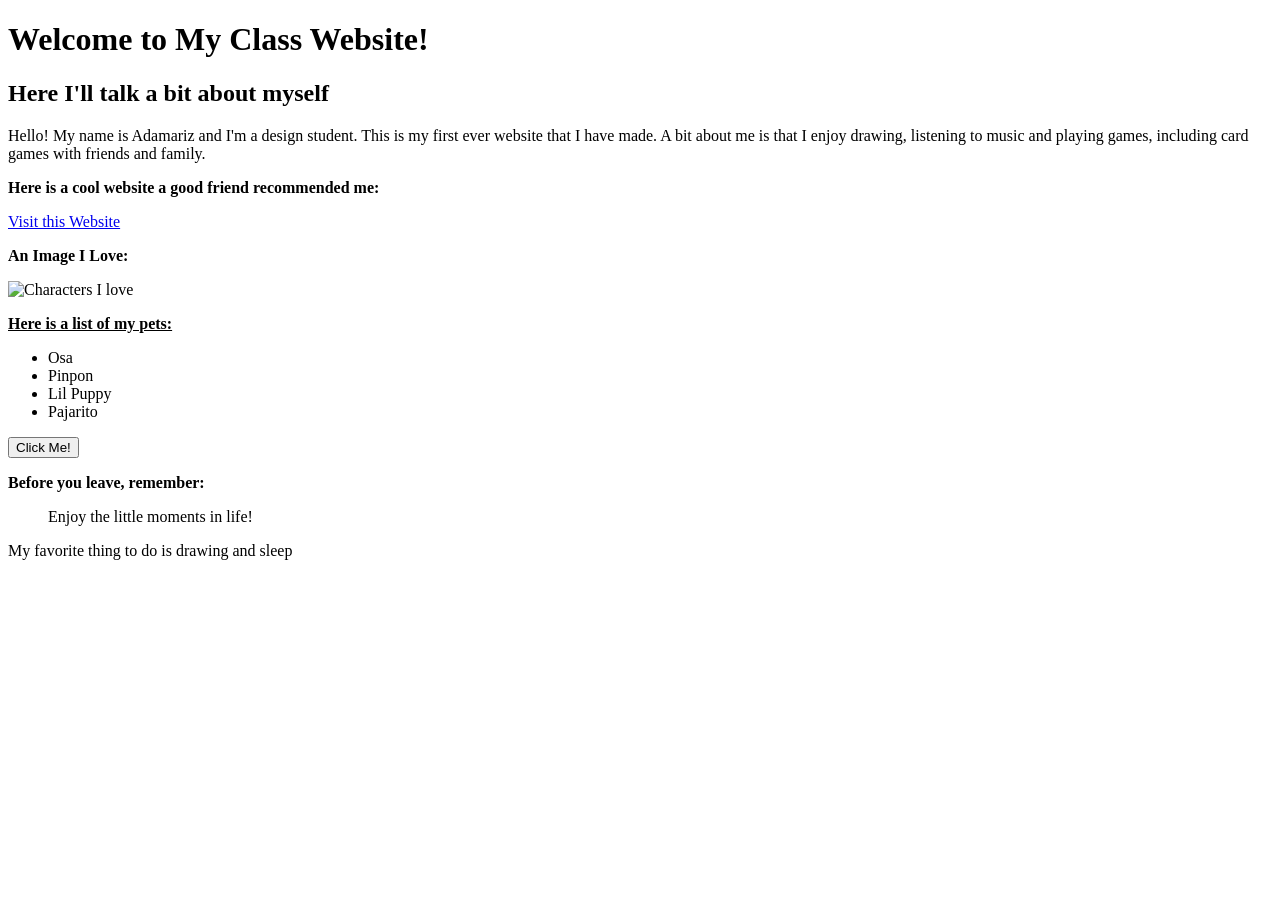
==== Index.html @ ab00fc46 "Add files via upload" ====
<!DOCTYPE html> 
<html lang="en">
<head> 
    <meta charset="UTF-8">
    <meta name="viewport" content="width=device-width, initial-scale=1.0">
    <title>adamariz-vera-class-website</title>
</head>
<body>
<h1> Welcome to My Class Website! </h1>

<h2> Here I'll talk a bit about myself </h2>

<p>
    Hello! My name is Adamariz and I'm a design student. This is my first ever website that I have made. A bit about me is that I enjoy drawing, listening to music and playing games, including card games with friends and family.
</p> 

<p> 
    <b>Here is a cool website a good friend recommended me:</b>
</p>
<a href="https://emojicombos.com/cute">Visit this Website</a>

<p> 
    <b> An Image I Love:</b>
</p>
<img src="https://i.pinimg.com/1200x/c6/ee/da/c6eeda1582c1376418601e7f9520fa67.jpg" alt="Characters I love" width="500" height="400">

<p> <b><u>Here is a list of my pets:</u></b> </p>
<ul> 
    <li> Osa </li>
    <li> Pinpon </li>
    <li> Lil Puppy </li>
    <li> Pajarito </li>
</li></ul>

<button> Click Me!</button>

<p> 
    <b> Before you leave, remember:</b> 
</p>
<blockquote> Enjoy the little moments in life! </blockquote>
<p> 
    My favorite thing to do is drawing and sleep
</p>
</body>
</html>
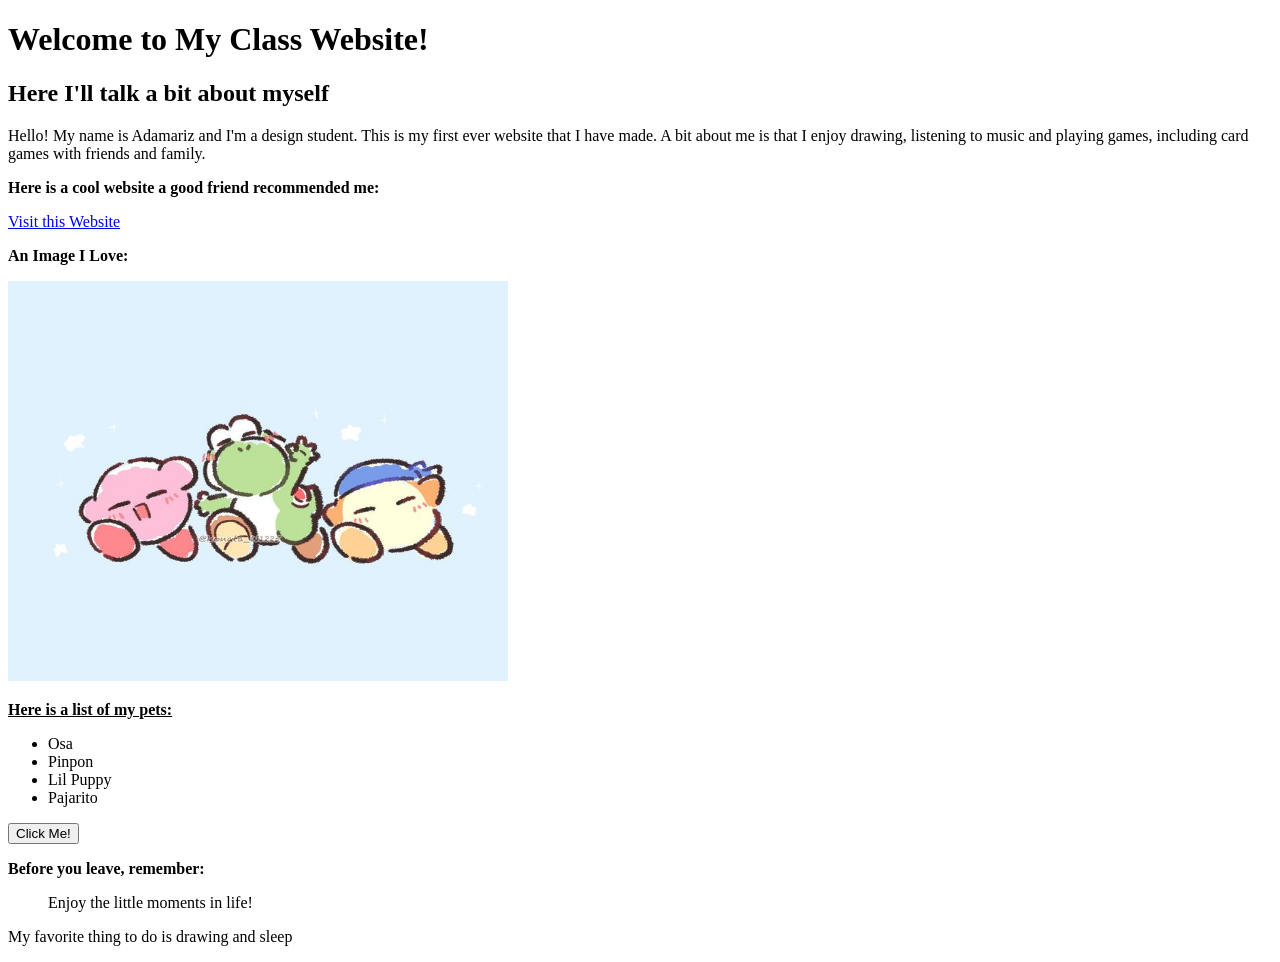
==== commit 7d7e97ae: "Add files via upload" ====
--- a/Index.html
+++ b/Index.html
@@ -4,6 +4,7 @@
     <meta charset="UTF-8">
     <meta name="viewport" content="width=device-width, initial-scale=1.0">
     <title>adamariz-vera-class-website</title>
+    <link rel="stylesheet" href="style.css">
 </head>
 <body>
 <h1> Welcome to My Class Website! </h1>
@@ -22,7 +23,7 @@
 <p> 
     <b> An Image I Love:</b>
 </p>
-<img src="https://i.pinimg.com/1200x/c6/ee/da/c6eeda1582c1376418601e7f9520fa67.jpg" alt="Characters I love" width="500" height="400">
+<img src="kirby.jpg" alt="Characters I love" width="500" height="400">
 
 <p> <b><u>Here is a list of my pets:</u></b> </p>
 <ul> 
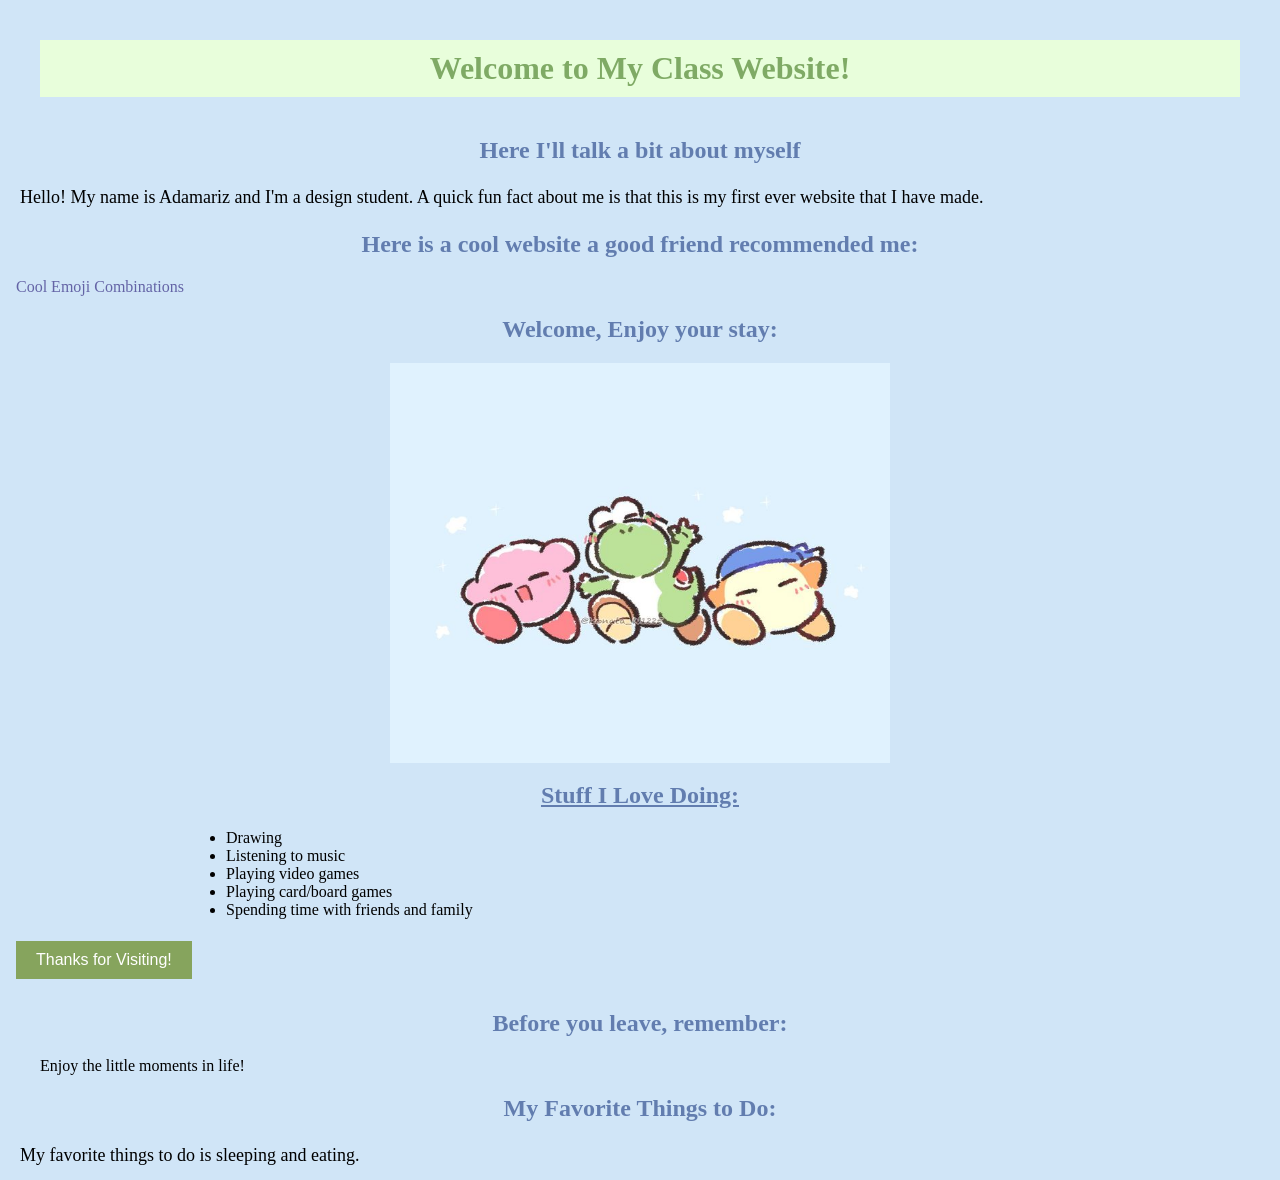
==== commit a050db19: "Updated homepage, added CSS styles and added an image" ====
--- a/Index.html
+++ b/Index.html
@@ -12,35 +12,44 @@
 <h2> Here I'll talk a bit about myself </h2>
 
 <p>
-    Hello! My name is Adamariz and I'm a design student. This is my first ever website that I have made. A bit about me is that I enjoy drawing, listening to music and playing games, including card games with friends and family.
+    Hello! My name is Adamariz and I'm a design student. A quick fun fact about me is that this is my first ever website that I have made. 
 </p> 
 
-<p> 
+<h2> 
     <b>Here is a cool website a good friend recommended me:</b>
-</p>
-<a href="https://emojicombos.com/cute">Visit this Website</a>
+</h2>
+<a href="https://emojicombos.com/cute">Cool Emoji Combinations</a>
 
-<p> 
-    <b> An Image I Love:</b>
-</p>
-<img src="kirby.jpg" alt="Characters I love" width="500" height="400">
+<h2> 
+    <b> Welcome, Enjoy your stay:</b>
+</h2>
+    <div class="image-container">
+        <img src="kirby.jpg" alt="Characters I love" width="500" height="400">
+    </div>
 
-<p> <b><u>Here is a list of my pets:</u></b> </p>
+<h2> <b><u>Stuff I Love Doing:</u></b> </h2>
 <ul> 
-    <li> Osa </li>
-    <li> Pinpon </li>
-    <li> Lil Puppy </li>
-    <li> Pajarito </li>
+    <li> Drawing </li>
+    <li> Listening to music </li>
+    <li> Playing video games </li>
+    <li> Playing card/board games </li>
+    <li> Spending time with friends and family </li>
 </li></ul>
 
-<button> Click Me!</button>
+<button> 
+    Thanks for Visiting! 
+</button>
 
+<h2> 
+    <b> Before you leave, remember:</b> 
+</h2>
+
+<blockquote> Enjoy the little moments in life! </blockquote>
+<h2> 
+    <b> My Favorite Things to Do:</b> 
+</h2>
 <p> 
-    <b> Before you leave, remember:</b> 
-</p>
-<blockquote> Enjoy the little moments in life! </blockquote>
-<p> 
-    My favorite thing to do is drawing and sleep
+            My favorite things to do is sleeping and eating.
 </p>
 </body>
 </html> 
--- a/style.css
+++ b/style.css
@@ -0,0 +1,53 @@
+h1 {
+    background-color: rgb(232, 254, 219);
+    color: rgb(127, 170, 101); 
+    font-family: Times New Roman, serif;
+    margin: 40px;
+    padding: 10px;
+    text-align: center;}
+
+h2 {
+    color: rgb(98, 125, 175);
+    text-align: center;}
+
+body {
+    background-color: rgb(208, 229, 247);
+    font-family: Georgia, serif;
+    margin: 0;
+    padding: 0px;}
+
+p {
+    color: rgb(0, 0, 0);
+    font-size: 18px;
+    line-height: 1.5;
+    margin: 11px 20px; }
+
+a {
+    color: rgb(100, 100, 166);
+    text-decoration: none;
+    margin: 11px 16px; }
+
+.image-container {
+    display: flex;
+    justify-content: center; /* Centers horizontally */
+    align-items: center; /* Centers vertically */
+    margin: 11px 16px;
+    max-width: 100%;
+    height: auto; }
+
+ul {
+    list-style-type: disc;
+    margin: 11px 16px;
+    padding-left: 210px; }
+
+button {
+    background-color: rgb(134, 164, 93);
+    color: rgb(255, 255, 255);
+    border: none;
+    padding: 10px 20px;
+    text-align: center;
+    text-decoration: none;
+    display: Thanks for Visiting!;
+    font-size: 16px;
+    margin: 11px 16px;
+    cursor: pointer; }
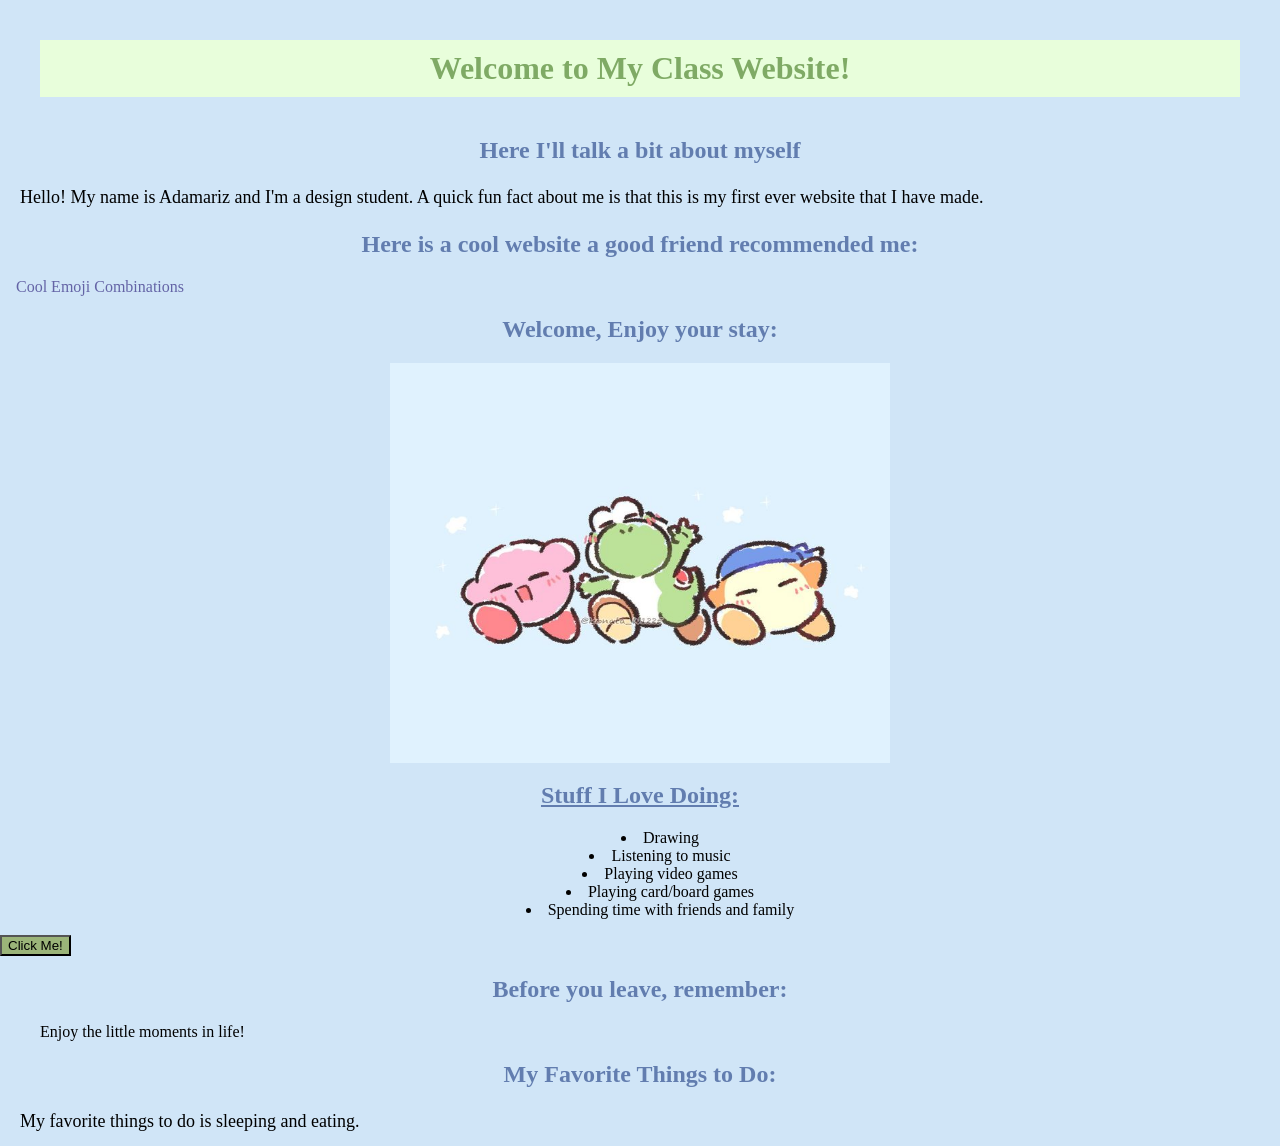
==== commit b2a1c233: "Did a few changes to the index.html,  and I redid some style.css for the list and button" ====
--- a/Index.html
+++ b/Index.html
@@ -37,7 +37,7 @@
 </li></ul>
 
 <button> 
-    Thanks for Visiting! 
+    Click Me! 
 </button>
 
 <h2> 
--- a/style.css
+++ b/style.css
@@ -36,18 +36,8 @@
     height: auto; }
 
 ul {
-    list-style-type: disc;
-    margin: 11px 16px;
-    padding-left: 210px; }
+     text-align: center;
+  list-style-position:inside;}
 
 button {
-    background-color: rgb(134, 164, 93);
-    color: rgb(255, 255, 255);
-    border: none;
-    padding: 10px 20px;
-    text-align: center;
-    text-decoration: none;
-    display: Thanks for Visiting!;
-    font-size: 16px;
-    margin: 11px 16px;
-    cursor: pointer; }+    background-color: rgb(155, 180, 121);}
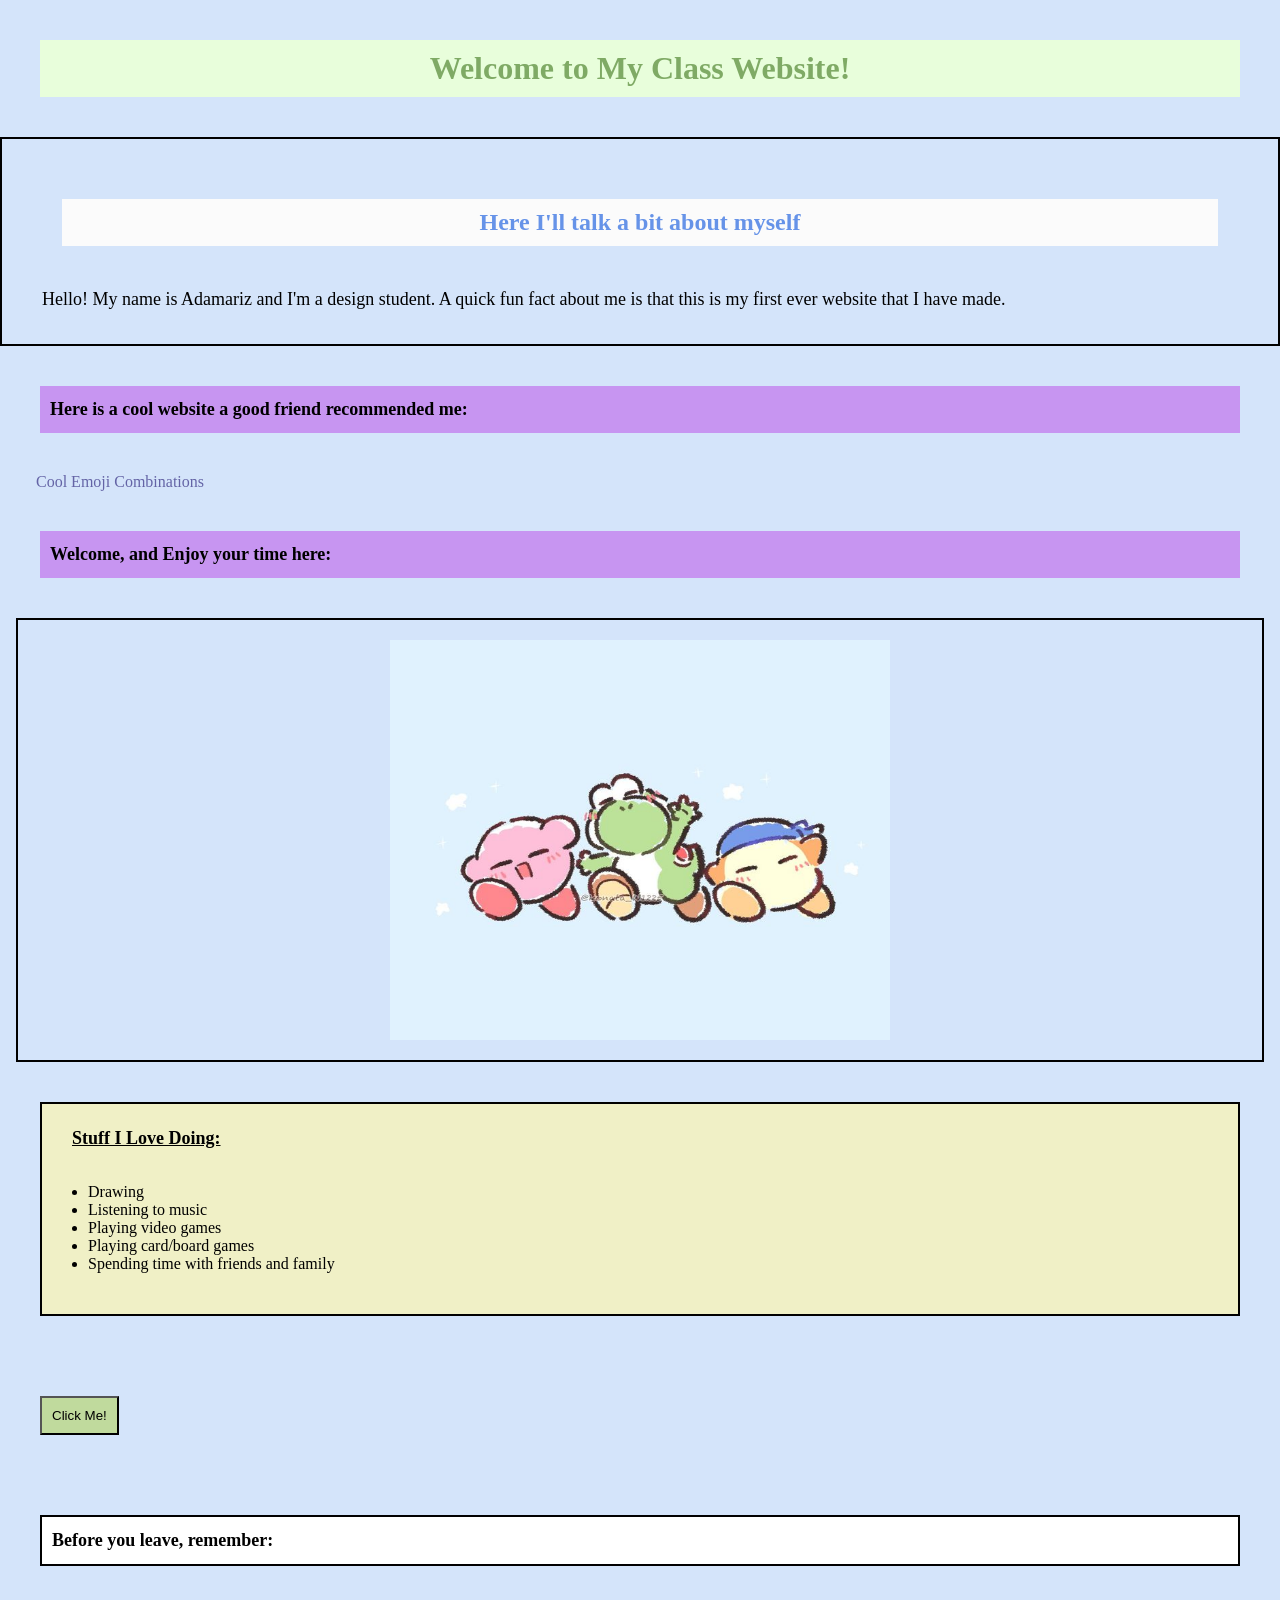
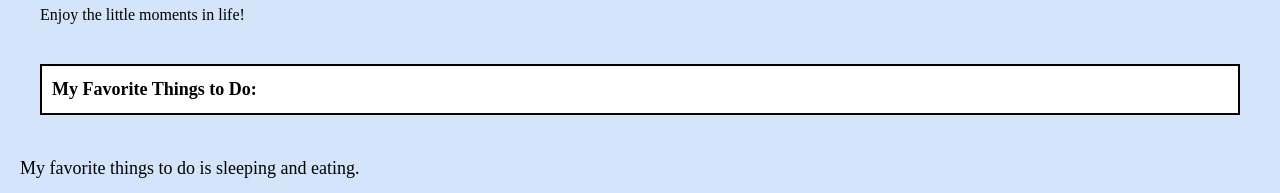
==== commit fb5d91b5: "A few changes in index + style due to adding Divs, IDs and Classes" ====
--- a/Index.html
+++ b/Index.html
@@ -9,47 +9,60 @@
 <body>
 <h1> Welcome to My Class Website! </h1>
 
-<h2> Here I'll talk a bit about myself </h2>
+<div id="About Me">
+    <h2> Here I'll talk a bit about myself </h2>
+<p id="bio">
+    Hello! My name is Adamariz and I'm a design student. 
+    A quick fun fact about me is that this is my first ever website that I have made. 
+</p> 
+</div>
 
-<p>
-    Hello! My name is Adamariz and I'm a design student. A quick fun fact about me is that this is my first ever website that I have made. 
-</p> 
+<p class="purple"> 
+    <b>Here is a cool website a good friend recommended me:</b>
+</p>
 
-<h2> 
-    <b>Here is a cool website a good friend recommended me:</b>
-</h2>
 <a href="https://emojicombos.com/cute">Cool Emoji Combinations</a>
+ 
+<p class="purple"> 
+    <b> Welcome, and Enjoy your time here:</b>
+</p>
 
-<h2> 
-    <b> Welcome, Enjoy your stay:</b>
-</h2>
-    <div class="image-container">
-        <img src="kirby.jpg" alt="Characters I love" width="500" height="400">
-    </div>
+<div id="image-container">
+ <img src="kirby.jpg" 
+        alt="Characters I love" 
+        width="500" height="400">
+</div>
 
-<h2> <b><u>Stuff I Love Doing:</u></b> </h2>
-<ul> 
-    <li> Drawing </li>
-    <li> Listening to music </li>
-    <li> Playing video games </li>
-    <li> Playing card/board games </li>
-    <li> Spending time with friends and family </li>
-</li></ul>
+<div id="interests">
+    <p> <b><u>Stuff I Love Doing:</u></b> </p>
+        <ul> 
+            <li> Drawing </li>
+            <li> Listening to music </li>
+            <li> Playing video games </li>
+            <li> Playing card/board games </li>
+            <li> Spending time with friends and family </li>
+        </li></ul>
+</div>
 
 <button> 
     Click Me! 
 </button>
 
-<h2> 
+<p class="Ex"> 
     <b> Before you leave, remember:</b> 
-</h2>
+</p>
 
-<blockquote> Enjoy the little moments in life! </blockquote>
-<h2> 
+<blockquote> 
+    Enjoy the little moments in life! 
+</blockquote>
+
+<p class="Ex"> 
     <b> My Favorite Things to Do:</b> 
-</h2>
-<p> 
-            My favorite things to do is sleeping and eating.
 </p>
+
+<p>
+    My favorite things to do is sleeping and eating.
+</p>
+
 </body>
 </html> 
--- a/style.css
+++ b/style.css
@@ -7,11 +7,25 @@
     text-align: center;}
 
 h2 {
-    color: rgb(98, 125, 175);
+    background-color: rgb(251, 251, 251);
+    color: rgb(102, 147, 232); 
+    font-family: Times New Roman, serif;
+    margin: 40px;
+    padding: 10px;
+    text-align: center;}
+
+div {
+    border: 2px solid rgb(0, 0, 0);
+    margin-bottom: 20px;
+    padding: 20px;}
+
+#About Me {
+    margin: 40px;
+    padding: 10px;
     text-align: center;}
 
 body {
-    background-color: rgb(208, 229, 247);
+    background-color: rgb(212, 228, 250);
     font-family: Georgia, serif;
     margin: 0;
     padding: 0px;}
@@ -25,9 +39,10 @@
 a {
     color: rgb(100, 100, 166);
     text-decoration: none;
-    margin: 11px 16px; }
+    margin: 11px 16px;
+    padding: 20px;}
 
-.image-container {
+#image-container {
     display: flex;
     justify-content: center; /* Centers horizontally */
     align-items: center; /* Centers vertically */
@@ -36,8 +51,27 @@
     height: auto; }
 
 ul {
-     text-align: center;
-  list-style-position:inside;}
+    list-style-type: disc;
+    margin: 11px 16px;
+    padding: 20px;}
+
+#interests {
+    background-color: rgb(240, 240, 198);
+    margin: 40px;
+    padding: 10px;}
 
 button {
-    background-color: rgb(155, 180, 121);}+    background-color: rgb(192, 218, 157);
+    margin: 40px;
+    padding: 10px;}
+
+.Ex {
+    background-color: white;
+    border: 2px solid rgb(0, 0, 0);
+    margin: 40px;
+    padding: 10px;}
+
+.purple {
+    background-color: rgb(199, 149, 241);
+    margin: 40px;
+    padding: 10px;}
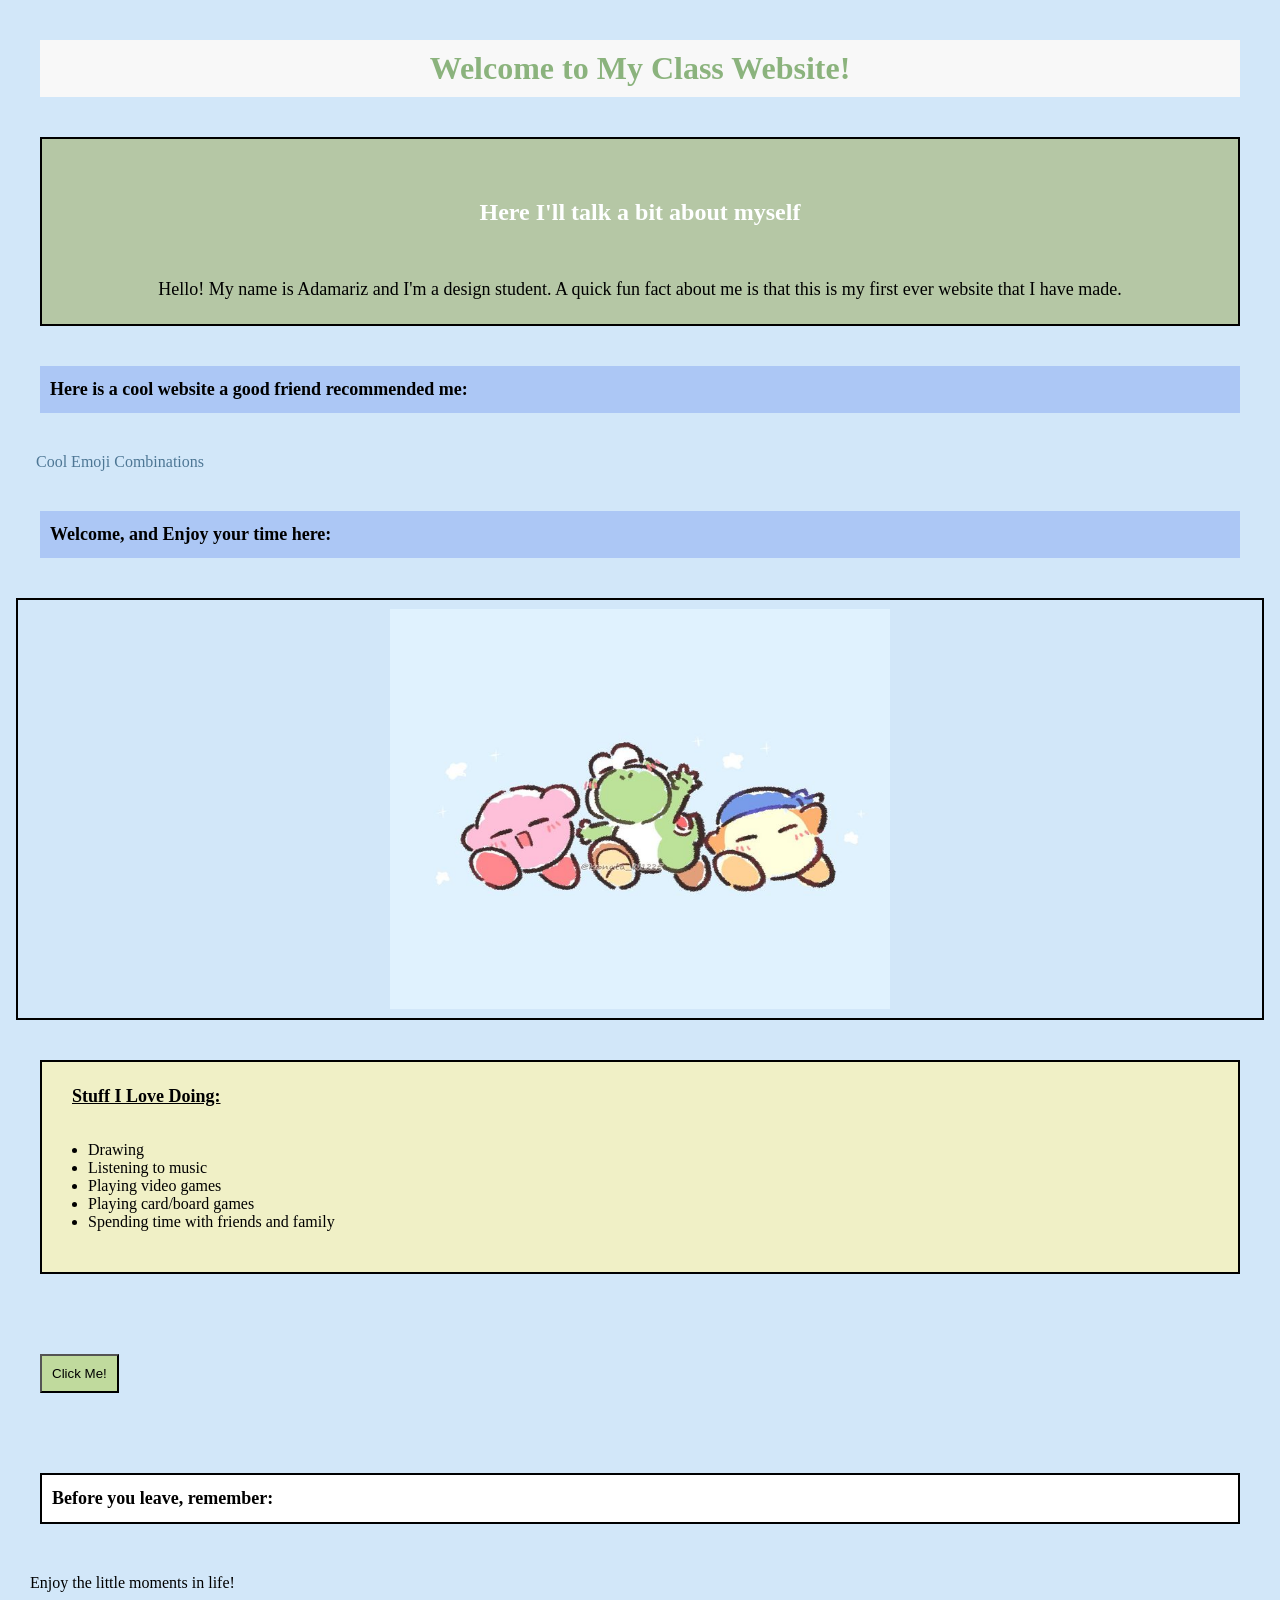
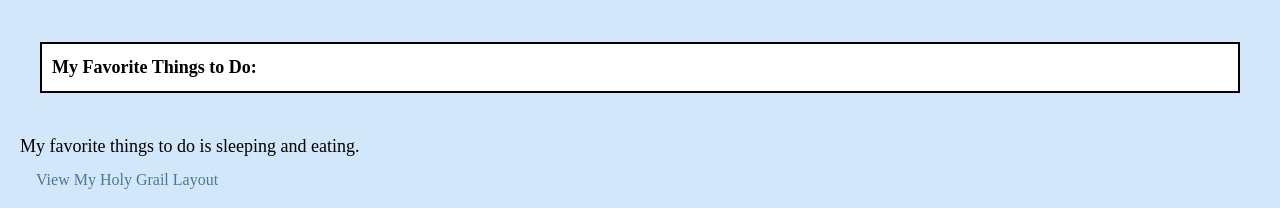
==== commit ccb851ac: "Added two new files: holy-grail.html and holy-grail.css. I edited a bit of index.html and style.css" ====
--- a/Index.html
+++ b/Index.html
@@ -9,7 +9,7 @@
 <body>
 <h1> Welcome to My Class Website! </h1>
 
-<div id="About Me">
+<div id="AboutMe">
     <h2> Here I'll talk a bit about myself </h2>
 <p id="bio">
     Hello! My name is Adamariz and I'm a design student. 
@@ -17,13 +17,13 @@
 </p> 
 </div>
 
-<p class="purple"> 
+<p class="title"> 
     <b>Here is a cool website a good friend recommended me:</b>
 </p>
 
 <a href="https://emojicombos.com/cute">Cool Emoji Combinations</a>
  
-<p class="purple"> 
+<p class="title"> 
     <b> Welcome, and Enjoy your time here:</b>
 </p>
 
@@ -64,5 +64,8 @@
     My favorite things to do is sleeping and eating.
 </p>
 
+<a href="holy-grail.html">View My Holy Grail Layout</a>
+
+
 </body>
 </html> 
--- a/style.css
+++ b/style.css
@@ -1,14 +1,13 @@
 h1 {
-    background-color: rgb(232, 254, 219);
-    color: rgb(127, 170, 101); 
+    background-color: rgb(248, 248, 248);
+    color: #8bb37d; 
     font-family: Times New Roman, serif;
     margin: 40px;
     padding: 10px;
     text-align: center;}
 
 h2 {
-    background-color: rgb(251, 251, 251);
-    color: rgb(102, 147, 232); 
+    color: rgb(254, 255, 255); 
     font-family: Times New Roman, serif;
     margin: 40px;
     padding: 10px;
@@ -19,36 +18,38 @@
     margin-bottom: 20px;
     padding: 20px;}
 
-#About Me {
+#AboutMe {
+    background-color: #b5c7a5;
     margin: 40px;
     padding: 10px;
     text-align: center;}
 
 body {
-    background-color: rgb(212, 228, 250);
+    background-color: #D2E7F9;
     font-family: Georgia, serif;
     margin: 0;
     padding: 0px;}
 
 p {
-    color: rgb(0, 0, 0);
+    color: black;
     font-size: 18px;
     line-height: 1.5;
     margin: 11px 20px; }
 
 a {
-    color: rgb(100, 100, 166);
+    color: #4e7795;
     text-decoration: none;
     margin: 11px 16px;
     padding: 20px;}
 
 #image-container {
     display: flex;
-    justify-content: center; /* Centers horizontally */
-    align-items: center; /* Centers vertically */
-    margin: 11px 16px;
+    justify-content: center; /* Center horizontally */
+    align-items: center; /* Center vertically */
+    margin: 10px 16px;
+    padding: 9px;
     max-width: 100%;
-    height: auto; }
+    height: auto;}
 
 ul {
     list-style-type: disc;
@@ -71,7 +72,11 @@
     margin: 40px;
     padding: 10px;}
 
-.purple {
-    background-color: rgb(199, 149, 241);
+.title {
+    background-color: #acc7f5;
     margin: 40px;
+    padding: 10px;}
+
+blockquote {
+    margin: 20px;
     padding: 10px;}
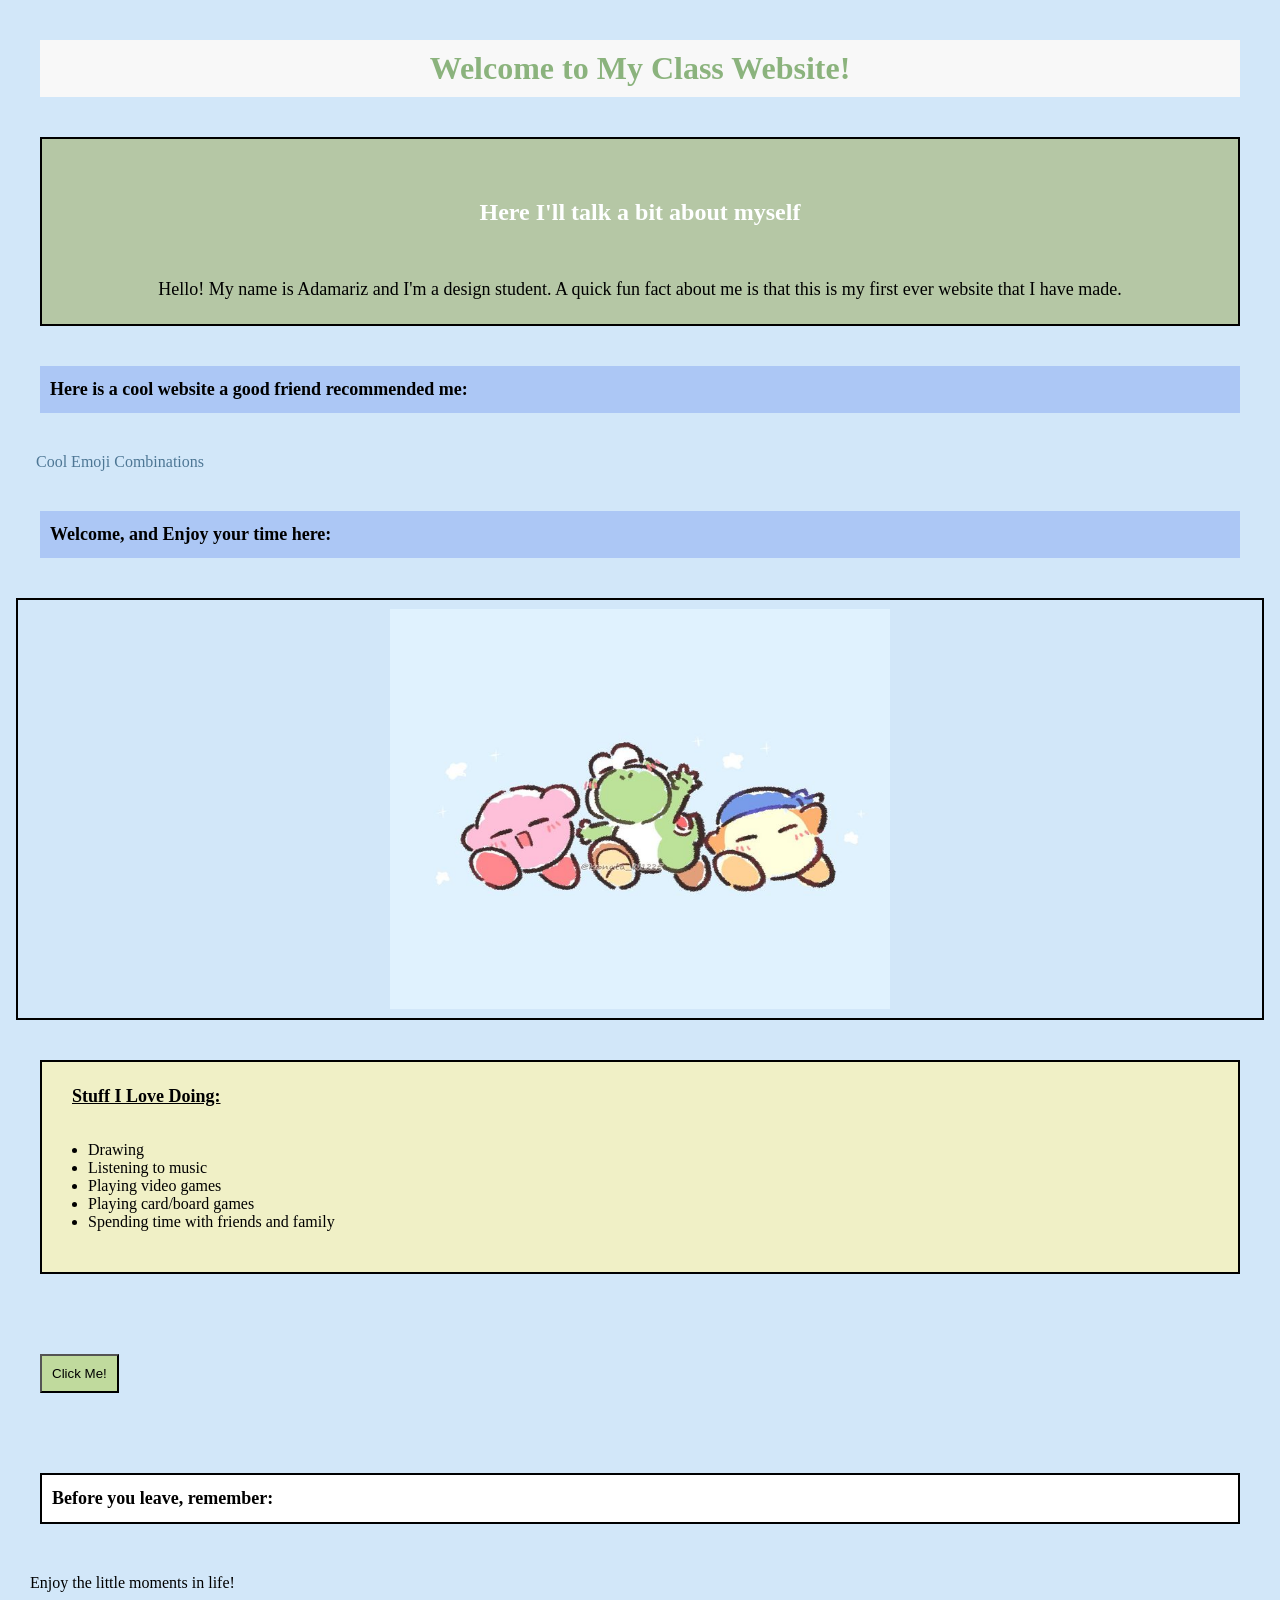
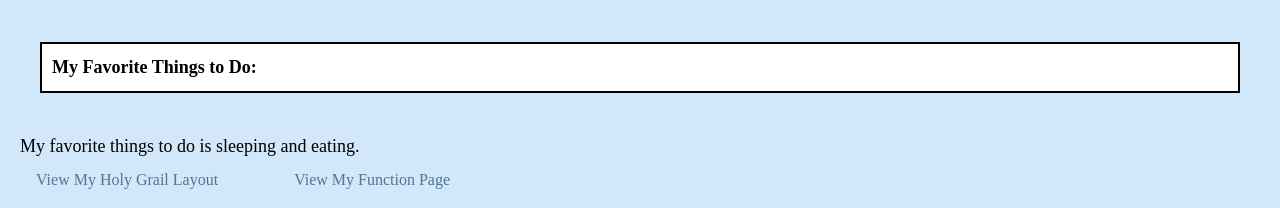
==== commit 5646cf02: "Just editing a bit and adding two new files" ====
--- a/Index.html
+++ b/Index.html
@@ -6,6 +6,7 @@
     <title>adamariz-vera-class-website</title>
     <link rel="stylesheet" href="style.css">
 </head>
+
 <body>
 <h1> Welcome to My Class Website! </h1>
 
@@ -65,7 +66,7 @@
 </p>
 
 <a href="holy-grail.html">View My Holy Grail Layout</a>
-
+<a href="function.html">View My Function Page</a>
 
 </body>
 </html> 
